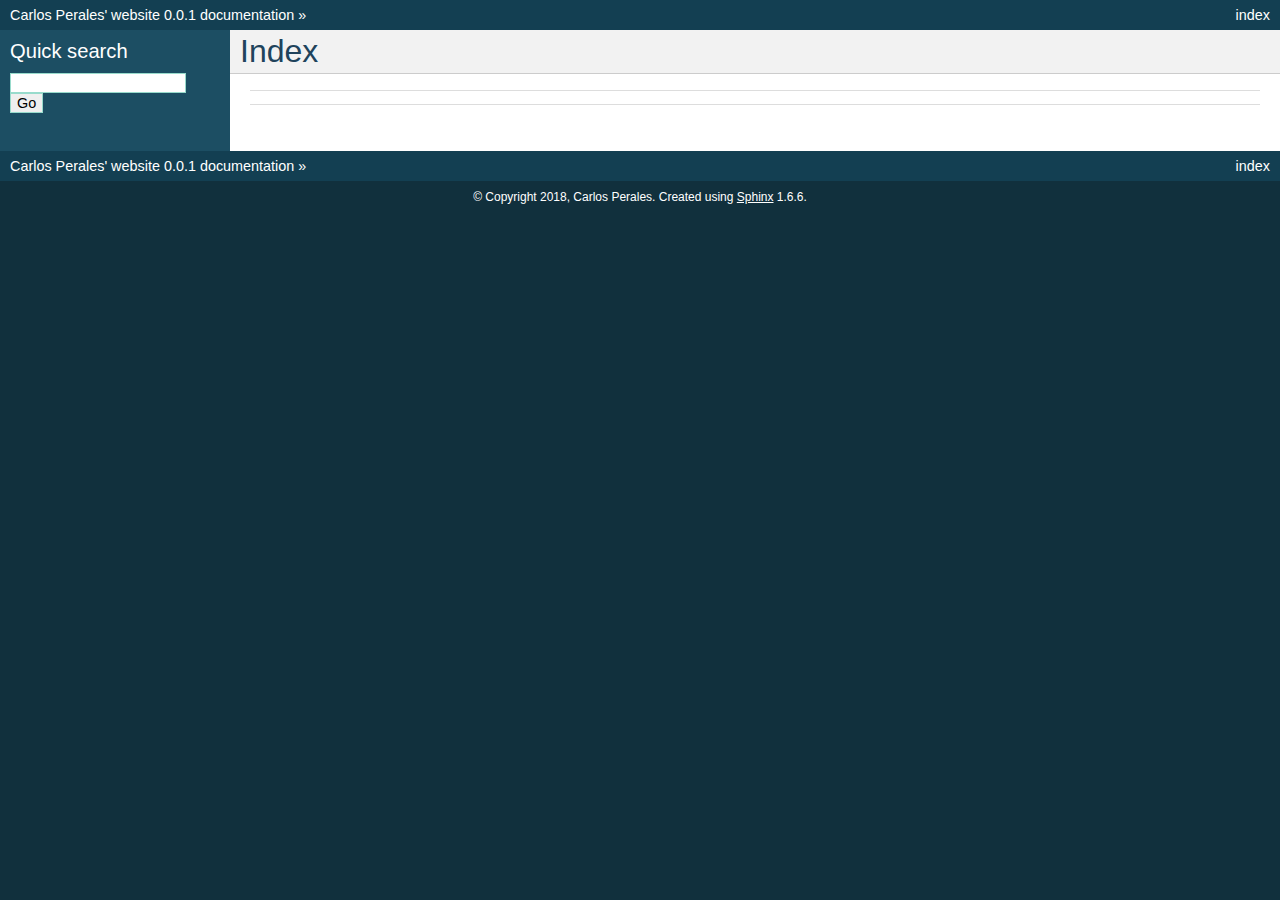
==== genindex.html @ 61a24ab4 "Added everything Sphinx need" ====
<!DOCTYPE html PUBLIC "-//W3C//DTD XHTML 1.0 Transitional//EN"
  "http://www.w3.org/TR/xhtml1/DTD/xhtml1-transitional.dtd">

<html xmlns="http://www.w3.org/1999/xhtml">
  <head>
    <meta http-equiv="Content-Type" content="text/html; charset=utf-8" />
    <title>Index &#8212; Carlos Perales&#39; website 0.0.1 documentation</title>
    <link rel="stylesheet" href="_static/classic.css" type="text/css" />
    <link rel="stylesheet" href="_static/pygments.css" type="text/css" />
    <script type="text/javascript">
      var DOCUMENTATION_OPTIONS = {
        URL_ROOT:    './',
        VERSION:     '0.0.1',
        COLLAPSE_INDEX: false,
        FILE_SUFFIX: '.html',
        HAS_SOURCE:  true,
        SOURCELINK_SUFFIX: '.txt'
      };
    </script>
    <script type="text/javascript" src="_static/jquery.js"></script>
    <script type="text/javascript" src="_static/underscore.js"></script>
    <script type="text/javascript" src="_static/doctools.js"></script>
    <link rel="index" title="Index" href="#" />
    <link rel="search" title="Search" href="search.html" /> 
  </head>
  <body>
    <div class="related" role="navigation" aria-label="related navigation">
      <h3>Navigation</h3>
      <ul>
        <li class="right" style="margin-right: 10px">
          <a href="#" title="General Index"
             accesskey="I">index</a></li>
        <li class="nav-item nav-item-0"><a href="index.html">Carlos Perales&#39; website 0.0.1 documentation</a> &#187;</li> 
      </ul>
    </div>  

    <div class="document">
      <div class="documentwrapper">
        <div class="bodywrapper">
          <div class="body" role="main">
            

<h1 id="index">Index</h1>

<div class="genindex-jumpbox">
 
</div>


          </div>
        </div>
      </div>
      <div class="sphinxsidebar" role="navigation" aria-label="main navigation">
        <div class="sphinxsidebarwrapper">
<div id="searchbox" style="display: none" role="search">
  <h3>Quick search</h3>
    <form class="search" action="search.html" method="get">
      <div><input type="text" name="q" /></div>
      <div><input type="submit" value="Go" /></div>
      <input type="hidden" name="check_keywords" value="yes" />
      <input type="hidden" name="area" value="default" />
    </form>
</div>
<script type="text/javascript">$('#searchbox').show(0);</script>
        </div>
      </div>
      <div class="clearer"></div>
    </div>
    <div class="related" role="navigation" aria-label="related navigation">
      <h3>Navigation</h3>
      <ul>
        <li class="right" style="margin-right: 10px">
          <a href="#" title="General Index"
             >index</a></li>
        <li class="nav-item nav-item-0"><a href="index.html">Carlos Perales&#39; website 0.0.1 documentation</a> &#187;</li> 
      </ul>
    </div>
    <div class="footer" role="contentinfo">
        &#169; Copyright 2018, Carlos Perales.
      Created using <a href="http://sphinx-doc.org/">Sphinx</a> 1.6.6.
    </div>
  </body>
</html>
---- _static/classic.css ----
/*
 * classic.css_t
 * ~~~~~~~~~~~~~
 *
 * Sphinx stylesheet -- classic theme.
 *
 * :copyright: Copyright 2007-2018 by the Sphinx team, see AUTHORS.
 * :license: BSD, see LICENSE for details.
 *
 */

@import url("basic.css");

/* -- page layout ----------------------------------------------------------- */

body {
    font-family: sans-serif;
    font-size: 100%;
    background-color: #11303d;
    color: #000;
    margin: 0;
    padding: 0;
}

div.document {
    background-color: #1c4e63;
}

div.documentwrapper {
    float: left;
    width: 100%;
}

div.bodywrapper {
    margin: 0 0 0 230px;
}

div.body {
    background-color: #ffffff;
    color: #000000;
    padding: 0 20px 30px 20px;
}

div.footer {
    color: #ffffff;
    width: 100%;
    padding: 9px 0 9px 0;
    text-align: center;
    font-size: 75%;
}

div.footer a {
    color: #ffffff;
    text-decoration: underline;
}

div.related {
    background-color: #133f52;
    line-height: 30px;
    color: #ffffff;
}

div.related a {
    color: #ffffff;
}

div.sphinxsidebar {
}

div.sphinxsidebar h3 {
    font-family: 'Trebuchet MS', sans-serif;
    color: #ffffff;
    font-size: 1.4em;
    font-weight: normal;
    margin: 0;
    padding: 0;
}

div.sphinxsidebar h3 a {
    color: #ffffff;
}

div.sphinxsidebar h4 {
    font-family: 'Trebuchet MS', sans-serif;
    color: #ffffff;
    font-size: 1.3em;
    font-weight: normal;
    margin: 5px 0 0 0;
    padding: 0;
}

div.sphinxsidebar p {
    color: #ffffff;
}

div.sphinxsidebar p.topless {
    margin: 5px 10px 10px 10px;
}

div.sphinxsidebar ul {
    margin: 10px;
    padding: 0;
    color: #ffffff;
}

div.sphinxsidebar a {
    color: #98dbcc;
}

div.sphinxsidebar input {
    border: 1px solid #98dbcc;
    font-family: sans-serif;
    font-size: 1em;
}



/* -- hyperlink styles ------------------------------------------------------ */

a {
    color: #355f7c;
    text-decoration: none;
}

a:visited {
    color: #355f7c;
    text-decoration: none;
}

a:hover {
    text-decoration: underline;
}



/* -- body styles ----------------------------------------------------------- */

div.body h1,
div.body h2,
div.body h3,
div.body h4,
div.body h5,
div.body h6 {
    font-family: 'Trebuchet MS', sans-serif;
    background-color: #f2f2f2;
    font-weight: normal;
    color: #20435c;
    border-bottom: 1px solid #ccc;
    margin: 20px -20px 10px -20px;
    padding: 3px 0 3px 10px;
}

div.body h1 { margin-top: 0; font-size: 200%; }
div.body h2 { font-size: 160%; }
div.body h3 { font-size: 140%; }
div.body h4 { font-size: 120%; }
div.body h5 { font-size: 110%; }
div.body h6 { font-size: 100%; }

a.headerlink {
    color: #c60f0f;
    font-size: 0.8em;
    padding: 0 4px 0 4px;
    text-decoration: none;
}

a.headerlink:hover {
    background-color: #c60f0f;
    color: white;
}

div.body p, div.body dd, div.body li, div.body blockquote {
    text-align: justify;
    line-height: 130%;
}

div.admonition p.admonition-title + p {
    display: inline;
}

div.admonition p {
    margin-bottom: 5px;
}

div.admonition pre {
    margin-bottom: 5px;
}

div.admonition ul, div.admonition ol {
    margin-bottom: 5px;
}

div.note {
    background-color: #eee;
    border: 1px solid #ccc;
}

div.seealso {
    background-color: #ffc;
    border: 1px solid #ff6;
}

div.topic {
    background-color: #eee;
}

div.warning {
    background-color: #ffe4e4;
    border: 1px solid #f66;
}

p.admonition-title {
    display: inline;
}

p.admonition-title:after {
    content: ":";
}

pre {
    padding: 5px;
    background-color: #eeffcc;
    color: #333333;
    line-height: 120%;
    border: 1px solid #ac9;
    border-left: none;
    border-right: none;
}

code {
    background-color: #ecf0f3;
    padding: 0 1px 0 1px;
    font-size: 0.95em;
}

th {
    background-color: #ede;
}

.warning code {
    background: #efc2c2;
}

.note code {
    background: #d6d6d6;
}

.viewcode-back {
    font-family: sans-serif;
}

div.viewcode-block:target {
    background-color: #f4debf;
    border-top: 1px solid #ac9;
    border-bottom: 1px solid #ac9;
}

div.code-block-caption {
    color: #efefef;
    background-color: #1c4e63;
}
---- _static/pygments.css ----
.highlight .hll { background-color: #ffffcc }
.highlight  { background: #eeffcc; }
.highlight .c { color: #408090; font-style: italic } /* Comment */
.highlight .err { border: 1px solid #FF0000 } /* Error */
.highlight .k { color: #007020; font-weight: bold } /* Keyword */
.highlight .o { color: #666666 } /* Operator */
.highlight .ch { color: #408090; font-style: italic } /* Comment.Hashbang */
.highlight .cm { color: #408090; font-style: italic } /* Comment.Multiline */
.highlight .cp { color: #007020 } /* Comment.Preproc */
.highlight .cpf { color: #408090; font-style: italic } /* Comment.PreprocFile */
.highlight .c1 { color: #408090; font-style: italic } /* Comment.Single */
.highlight .cs { color: #408090; background-color: #fff0f0 } /* Comment.Special */
.highlight .gd { color: #A00000 } /* Generic.Deleted */
.highlight .ge { font-style: italic } /* Generic.Emph */
.highlight .gr { color: #FF0000 } /* Generic.Error */
.highlight .gh { color: #000080; font-weight: bold } /* Generic.Heading */
.highlight .gi { color: #00A000 } /* Generic.Inserted */
.highlight .go { color: #333333 } /* Generic.Output */
.highlight .gp { color: #c65d09; font-weight: bold } /* Generic.Prompt */
.highlight .gs { font-weight: bold } /* Generic.Strong */
.highlight .gu { color: #800080; font-weight: bold } /* Generic.Subheading */
.highlight .gt { color: #0044DD } /* Generic.Traceback */
.highlight .kc { color: #007020; font-weight: bold } /* Keyword.Constant */
.highlight .kd { color: #007020; font-weight: bold } /* Keyword.Declaration */
.highlight .kn { color: #007020; font-weight: bold } /* Keyword.Namespace */
.highlight .kp { color: #007020 } /* Keyword.Pseudo */
.highlight .kr { color: #007020; font-weight: bold } /* Keyword.Reserved */
.highlight .kt { color: #902000 } /* Keyword.Type */
.highlight .m { color: #208050 } /* Literal.Number */
.highlight .s { color: #4070a0 } /* Literal.String */
.highlight .na { color: #4070a0 } /* Name.Attribute */
.highlight .nb { color: #007020 } /* Name.Builtin */
.highlight .nc { color: #0e84b5; font-weight: bold } /* Name.Class */
.highlight .no { color: #60add5 } /* Name.Constant */
.highlight .nd { color: #555555; font-weight: bold } /* Name.Decorator */
.highlight .ni { color: #d55537; font-weight: bold } /* Name.Entity */
.highlight .ne { color: #007020 } /* Name.Exception */
.highlight .nf { color: #06287e } /* Name.Function */
.highlight .nl { color: #002070; font-weight: bold } /* Name.Label */
.highlight .nn { color: #0e84b5; font-weight: bold } /* Name.Namespace */
.highlight .nt { color: #062873; font-weight: bold } /* Name.Tag */
.highlight .nv { color: #bb60d5 } /* Name.Variable */
.highlight .ow { color: #007020; font-weight: bold } /* Operator.Word */
.highlight .w { color: #bbbbbb } /* Text.Whitespace */
.highlight .mb { color: #208050 } /* Literal.Number.Bin */
.highlight .mf { color: #208050 } /* Literal.Number.Float */
.highlight .mh { color: #208050 } /* Literal.Number.Hex */
.highlight .mi { color: #208050 } /* Literal.Number.Integer */
.highlight .mo { color: #208050 } /* Literal.Number.Oct */
.highlight .sa { color: #4070a0 } /* Literal.String.Affix */
.highlight .sb { color: #4070a0 } /* Literal.String.Backtick */
.highlight .sc { color: #4070a0 } /* Literal.String.Char */
.highlight .dl { color: #4070a0 } /* Literal.String.Delimiter */
.highlight .sd { color: #4070a0; font-style: italic } /* Literal.String.Doc */
.highlight .s2 { color: #4070a0 } /* Literal.String.Double */
.highlight .se { color: #4070a0; font-weight: bold } /* Literal.String.Escape */
.highlight .sh { color: #4070a0 } /* Literal.String.Heredoc */
.highlight .si { color: #70a0d0; font-style: italic } /* Literal.String.Interpol */
.highlight .sx { color: #c65d09 } /* Literal.String.Other */
.highlight .sr { color: #235388 } /* Literal.String.Regex */
.highlight .s1 { color: #4070a0 } /* Literal.String.Single */
.highlight .ss { color: #517918 } /* Literal.String.Symbol */
.highlight .bp { color: #007020 } /* Name.Builtin.Pseudo */
.highlight .fm { color: #06287e } /* Name.Function.Magic */
.highlight .vc { color: #bb60d5 } /* Name.Variable.Class */
.highlight .vg { color: #bb60d5 } /* Name.Variable.Global */
.highlight .vi { color: #bb60d5 } /* Name.Variable.Instance */
.highlight .vm { color: #bb60d5 } /* Name.Variable.Magic */
.highlight .il { color: #208050 } /* Literal.Number.Integer.Long */
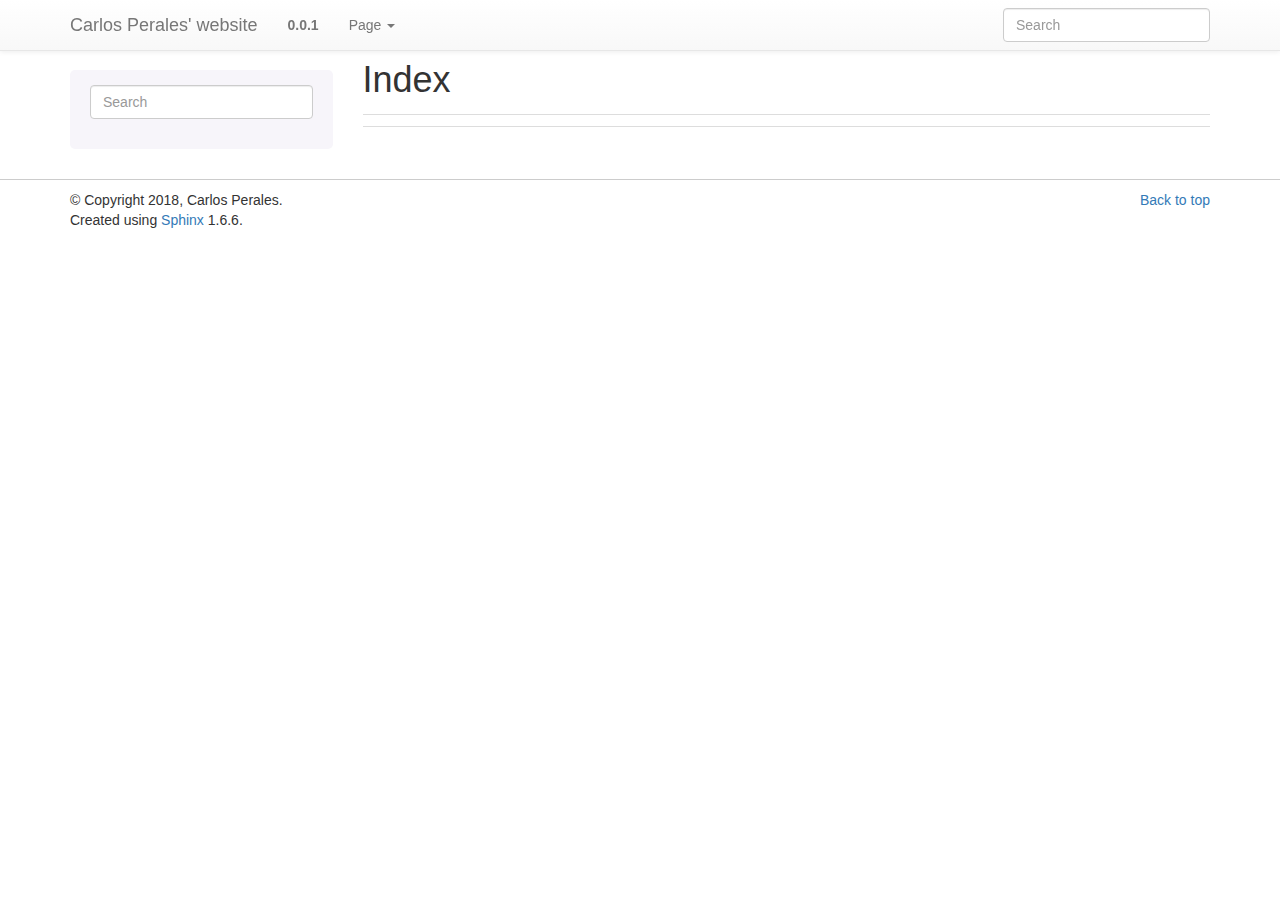
==== commit 4427dae9: "Bootstrapp theme from https://github.com/ryan-roemer/sphinx-bootstrap-theme" ====
--- a/genindex.html
+++ b/genindex.html
@@ -1,13 +1,11 @@
 
-
-<!DOCTYPE html PUBLIC "-//W3C//DTD XHTML 1.0 Transitional//EN"
-  "http://www.w3.org/TR/xhtml1/DTD/xhtml1-transitional.dtd">
+<!DOCTYPE html>
 
 <html xmlns="http://www.w3.org/1999/xhtml">
   <head>
     <meta http-equiv="Content-Type" content="text/html; charset=utf-8" />
     <title>Index &#8212; Carlos Perales&#39; website 0.0.1 documentation</title>
-    <link rel="stylesheet" href="_static/classic.css" type="text/css" />
+    <link rel="stylesheet" href="_static/bootstrap-sphinx.css" type="text/css" />
     <link rel="stylesheet" href="_static/pygments.css" type="text/css" />
     <script type="text/javascript">
       var DOCUMENTATION_OPTIONS = {
@@ -22,25 +20,102 @@
     <script type="text/javascript" src="_static/jquery.js"></script>
     <script type="text/javascript" src="_static/underscore.js"></script>
     <script type="text/javascript" src="_static/doctools.js"></script>
+    <script type="text/javascript" src="_static/js/jquery-1.11.0.min.js"></script>
+    <script type="text/javascript" src="_static/js/jquery-fix.js"></script>
+    <script type="text/javascript" src="_static/bootstrap-3.3.7/js/bootstrap.min.js"></script>
+    <script type="text/javascript" src="_static/bootstrap-sphinx.js"></script>
     <link rel="index" title="Index" href="#" />
-    <link rel="search" title="Search" href="search.html" /> 
+    <link rel="search" title="Search" href="search.html" />
+<meta charset='utf-8'>
+<meta http-equiv='X-UA-Compatible' content='IE=edge,chrome=1'>
+<meta name='viewport' content='width=device-width, initial-scale=1.0, maximum-scale=1'>
+<meta name="apple-mobile-web-app-capable" content="yes">
+
   </head>
   <body>
-    <div class="related" role="navigation" aria-label="related navigation">
-      <h3>Navigation</h3>
-      <ul>
-        <li class="right" style="margin-right: 10px">
-          <a href="#" title="General Index"
-             accesskey="I">index</a></li>
-        <li class="nav-item nav-item-0"><a href="index.html">Carlos Perales&#39; website 0.0.1 documentation</a> &#187;</li> 
-      </ul>
-    </div>  
 
-    <div class="document">
-      <div class="documentwrapper">
-        <div class="bodywrapper">
-          <div class="body" role="main">
+  <div id="navbar" class="navbar navbar-default navbar-fixed-top">
+    <div class="container">
+      <div class="navbar-header">
+        <!-- .btn-navbar is used as the toggle for collapsed navbar content -->
+        <button type="button" class="navbar-toggle" data-toggle="collapse" data-target=".nav-collapse">
+          <span class="icon-bar"></span>
+          <span class="icon-bar"></span>
+          <span class="icon-bar"></span>
+        </button>
+        <a class="navbar-brand" href="index.html">
+          Carlos Perales&#39; website</a>
+        <span class="navbar-text navbar-version pull-left"><b>0.0.1</b></span>
+      </div>
+
+        <div class="collapse navbar-collapse nav-collapse">
+          <ul class="nav navbar-nav">
             
+            
+              <li class="dropdown globaltoc-container">
+  <a role="button"
+     id="dLabelGlobalToc"
+     data-toggle="dropdown"
+     data-target="#"
+     href="index.html">Site <b class="caret"></b></a>
+  <ul class="dropdown-menu globaltoc"
+      role="menu"
+      aria-labelledby="dLabelGlobalToc"></ul>
+</li>
+              
+                <li class="dropdown">
+  <a role="button"
+     id="dLabelLocalToc"
+     data-toggle="dropdown"
+     data-target="#"
+     href="#">Page <b class="caret"></b></a>
+  <ul class="dropdown-menu localtoc"
+      role="menu"
+      aria-labelledby="dLabelLocalToc"></ul>
+</li>
+              
+            
+            
+              
+                
+              
+            
+            
+            
+            
+              <li class="hidden-sm"></li>
+            
+          </ul>
+
+          
+            
+<form class="navbar-form navbar-right" action="search.html" method="get">
+ <div class="form-group">
+  <input type="text" name="q" class="form-control" placeholder="Search" />
+ </div>
+  <input type="hidden" name="check_keywords" value="yes" />
+  <input type="hidden" name="area" value="default" />
+</form>
+          
+        </div>
+    </div>
+  </div>
+
+<div class="container">
+  <div class="row">
+      <div class="col-md-3">
+        <div id="sidebar" class="bs-sidenav" role="complementary">
+<form action="search.html" method="get">
+ <div class="form-group">
+  <input type="text" name="q" class="form-control" placeholder="Search" />
+ </div>
+  <input type="hidden" name="check_keywords" value="yes" />
+  <input type="hidden" name="area" value="default" />
+</form>
+        </div>
+      </div>
+    <div class="col-md-9 content">
+      
 
 <h1 id="index">Index</h1>
 
@@ -49,37 +124,21 @@
 </div>
 
 
-          </div>
-        </div>
-      </div>
-      <div class="sphinxsidebar" role="navigation" aria-label="main navigation">
-        <div class="sphinxsidebarwrapper">
-<div id="searchbox" style="display: none" role="search">
-  <h3>Quick search</h3>
-    <form class="search" action="search.html" method="get">
-      <div><input type="text" name="q" /></div>
-      <div><input type="submit" value="Go" /></div>
-      <input type="hidden" name="check_keywords" value="yes" />
-      <input type="hidden" name="area" value="default" />
-    </form>
+    </div>
+      
+  </div>
 </div>
-<script type="text/javascript">$('#searchbox').show(0);</script>
-        </div>
-      </div>
-      <div class="clearer"></div>
-    </div>
-    <div class="related" role="navigation" aria-label="related navigation">
-      <h3>Navigation</h3>
-      <ul>
-        <li class="right" style="margin-right: 10px">
-          <a href="#" title="General Index"
-             >index</a></li>
-        <li class="nav-item nav-item-0"><a href="index.html">Carlos Perales&#39; website 0.0.1 documentation</a> &#187;</li> 
-      </ul>
-    </div>
-    <div class="footer" role="contentinfo">
-        &#169; Copyright 2018, Carlos Perales.
-      Created using <a href="http://sphinx-doc.org/">Sphinx</a> 1.6.6.
-    </div>
+<footer class="footer">
+  <div class="container">
+    <p class="pull-right">
+      <a href="#">Back to top</a>
+      
+    </p>
+    <p>
+        &copy; Copyright 2018, Carlos Perales.<br/>
+      Created using <a href="http://sphinx-doc.org/">Sphinx</a> 1.6.6.<br/>
+    </p>
+  </div>
+</footer>
   </body>
 </html>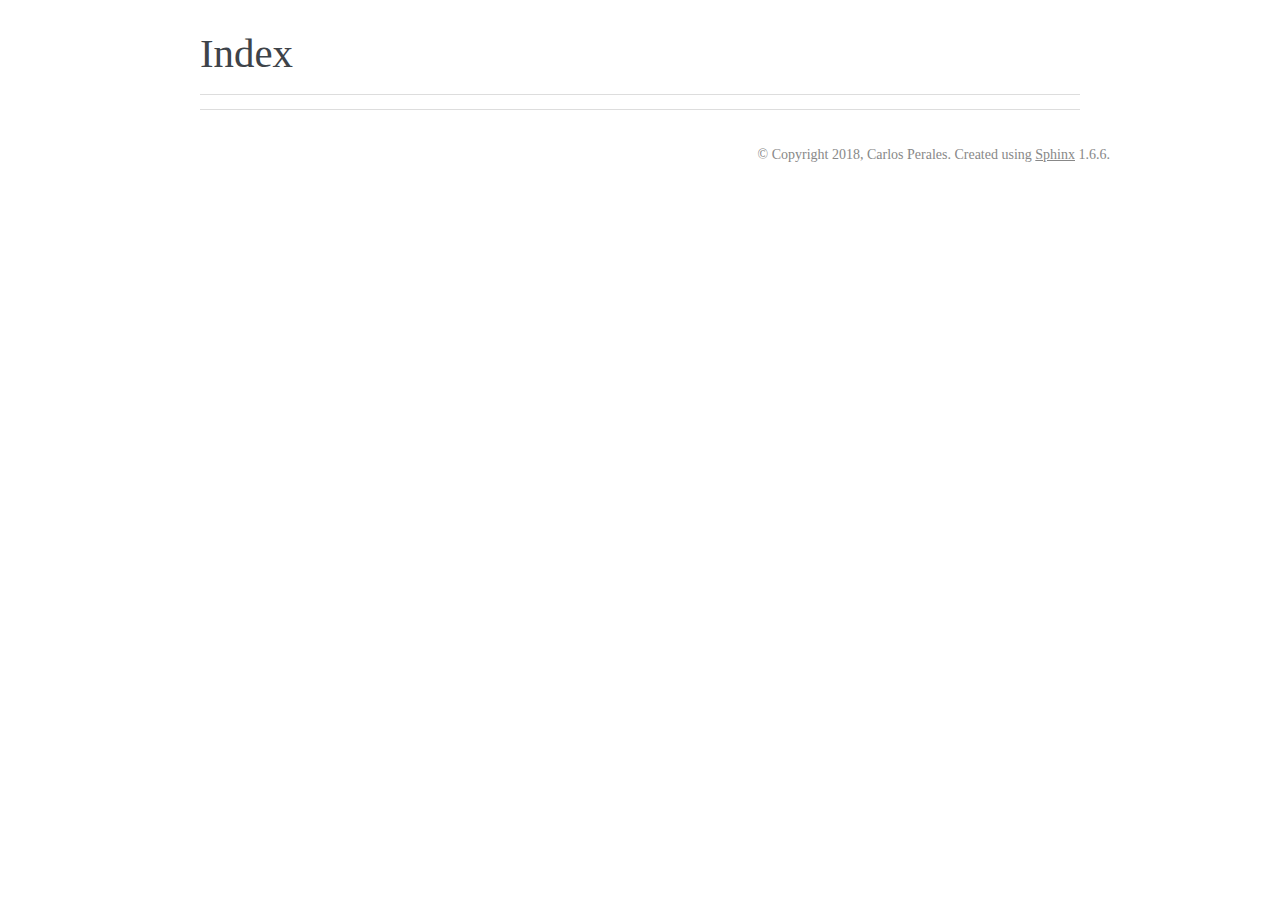
==== commit b9d999cd: "Themes added" ====
--- a/genindex.html
+++ b/genindex.html
@@ -1,11 +1,13 @@
 
-<!DOCTYPE html>
+
+<!DOCTYPE html PUBLIC "-//W3C//DTD XHTML 1.0 Transitional//EN"
+  "http://www.w3.org/TR/xhtml1/DTD/xhtml1-transitional.dtd">
 
 <html xmlns="http://www.w3.org/1999/xhtml">
   <head>
     <meta http-equiv="Content-Type" content="text/html; charset=utf-8" />
     <title>Index &#8212; Carlos Perales&#39; website 0.0.1 documentation</title>
-    <link rel="stylesheet" href="_static/bootstrap-sphinx.css" type="text/css" />
+    <link rel="stylesheet" href="_static/flasky.css" type="text/css" />
     <link rel="stylesheet" href="_static/pygments.css" type="text/css" />
     <script type="text/javascript">
       var DOCUMENTATION_OPTIONS = {
@@ -20,102 +22,31 @@
     <script type="text/javascript" src="_static/jquery.js"></script>
     <script type="text/javascript" src="_static/underscore.js"></script>
     <script type="text/javascript" src="_static/doctools.js"></script>
-    <script type="text/javascript" src="_static/js/jquery-1.11.0.min.js"></script>
-    <script type="text/javascript" src="_static/js/jquery-fix.js"></script>
-    <script type="text/javascript" src="_static/bootstrap-3.3.7/js/bootstrap.min.js"></script>
-    <script type="text/javascript" src="_static/bootstrap-sphinx.js"></script>
     <link rel="index" title="Index" href="#" />
     <link rel="search" title="Search" href="search.html" />
-<meta charset='utf-8'>
-<meta http-equiv='X-UA-Compatible' content='IE=edge,chrome=1'>
-<meta name='viewport' content='width=device-width, initial-scale=1.0, maximum-scale=1'>
-<meta name="apple-mobile-web-app-capable" content="yes">
+     
+    
+    <meta name="viewport" content="width=device-width, initial-scale=0.9, maximum-scale=0.9">
 
   </head>
   <body>
+    
+    
 
-  <div id="navbar" class="navbar navbar-default navbar-fixed-top">
-    <div class="container">
-      <div class="navbar-header">
-        <!-- .btn-navbar is used as the toggle for collapsed navbar content -->
-        <button type="button" class="navbar-toggle" data-toggle="collapse" data-target=".nav-collapse">
-          <span class="icon-bar"></span>
-          <span class="icon-bar"></span>
-          <span class="icon-bar"></span>
-        </button>
-        <a class="navbar-brand" href="index.html">
-          Carlos Perales&#39; website</a>
-        <span class="navbar-text navbar-version pull-left"><b>0.0.1</b></span>
-      </div>
+    <div class="related" role="navigation" aria-label="related navigation">
+      <h3>Navigation</h3>
+      <ul>
+        <li class="right" style="margin-right: 10px">
+          <a href="#" title="General Index"
+             accesskey="I">index</a></li>
+        <li class="nav-item nav-item-0"><a href="index.html">Carlos Perales&#39; website 0.0.1 documentation</a> &#187;</li> 
+      </ul>
+    </div>  
 
-        <div class="collapse navbar-collapse nav-collapse">
-          <ul class="nav navbar-nav">
+    <div class="document">
+      <div class="documentwrapper">
+          <div class="body" role="main">
             
-            
-              <li class="dropdown globaltoc-container">
-  <a role="button"
-     id="dLabelGlobalToc"
-     data-toggle="dropdown"
-     data-target="#"
-     href="index.html">Site <b class="caret"></b></a>
-  <ul class="dropdown-menu globaltoc"
-      role="menu"
-      aria-labelledby="dLabelGlobalToc"></ul>
-</li>
-              
-                <li class="dropdown">
-  <a role="button"
-     id="dLabelLocalToc"
-     data-toggle="dropdown"
-     data-target="#"
-     href="#">Page <b class="caret"></b></a>
-  <ul class="dropdown-menu localtoc"
-      role="menu"
-      aria-labelledby="dLabelLocalToc"></ul>
-</li>
-              
-            
-            
-              
-                
-              
-            
-            
-            
-            
-              <li class="hidden-sm"></li>
-            
-          </ul>
-
-          
-            
-<form class="navbar-form navbar-right" action="search.html" method="get">
- <div class="form-group">
-  <input type="text" name="q" class="form-control" placeholder="Search" />
- </div>
-  <input type="hidden" name="check_keywords" value="yes" />
-  <input type="hidden" name="area" value="default" />
-</form>
-          
-        </div>
-    </div>
-  </div>
-
-<div class="container">
-  <div class="row">
-      <div class="col-md-3">
-        <div id="sidebar" class="bs-sidenav" role="complementary">
-<form action="search.html" method="get">
- <div class="form-group">
-  <input type="text" name="q" class="form-control" placeholder="Search" />
- </div>
-  <input type="hidden" name="check_keywords" value="yes" />
-  <input type="hidden" name="area" value="default" />
-</form>
-        </div>
-      </div>
-    <div class="col-md-9 content">
-      
 
 <h1 id="index">Index</h1>
 
@@ -124,21 +55,18 @@
 </div>
 
 
+          </div>
+      </div>
+      <div class="clearer"></div>
     </div>
-      
-  </div>
-</div>
-<footer class="footer">
-  <div class="container">
-    <p class="pull-right">
-      <a href="#">Back to top</a>
-      
-    </p>
-    <p>
-        &copy; Copyright 2018, Carlos Perales.<br/>
-      Created using <a href="http://sphinx-doc.org/">Sphinx</a> 1.6.6.<br/>
-    </p>
-  </div>
-</footer>
+
+
+    
+    <div class="footer" role="contentinfo">
+        &#169; Copyright 2018, Carlos Perales.
+      Created using <a href="http://sphinx-doc.org/">Sphinx</a> 1.6.6.
+    </div>
+    
+
   </body>
 </html>--- a/_static/flasky.css
+++ b/_static/flasky.css
@@ -0,0 +1,502 @@
+/*
+ * flasky.css_t
+ * ~~~~~~~~~~~~
+ *
+ * :copyright: Copyright 2010 by Armin Ronacher.
+ * :license: Flask Design License, see LICENSE for details.
+ */
+
+
+
+
+@import url("basic.css");
+
+/* -- page layout ---------------------------------------------------------- */
+
+body {
+    font-family: 'Georgia', serif;
+    font-size: 17px;
+    background-color: white;
+    color: #000;
+    margin: 0;
+    padding: 0;
+}
+
+div.document {
+    width: 940px;
+    margin: 30px auto 0 auto;
+}
+
+div.documentwrapper {
+    float: left;
+    width: 100%;
+}
+
+div.bodywrapper {
+    margin: 0 0 0 220px;
+}
+
+div.sphinxsidebar {
+    width: 220px;
+}
+
+hr {
+    border: 1px solid #b1b4b6;
+}
+
+div.body {
+    background-color: #fff;
+    color: #3e4349;
+    padding: 0 30px 0 30px;
+}
+
+img.floatingflask {
+    padding: 0 0 10px 10px;
+    float: right;
+}
+
+div.footer {
+    width: 940px;
+    margin: 20px auto 30px auto;
+    font-size: 14px;
+    color: #888;
+    text-align: right;
+}
+
+div.footer a {
+    color: #888;
+}
+
+div.related {
+    display: none;
+}
+
+div.sphinxsidebar a {
+    color: #444;
+    text-decoration: none;
+    border-bottom: 1px dotted #999;
+}
+
+div.sphinxsidebar a:hover {
+    border-bottom: 1px solid #999;
+}
+
+div.sphinxsidebar {
+    font-size: 14px;
+    line-height: 1.5;
+}
+
+div.sphinxsidebarwrapper {
+    padding: 18px 10px;
+}
+
+div.sphinxsidebarwrapper p.logo {
+    padding: 0 0 20px 0;
+    margin: 0;
+    text-align: center;
+}
+
+div.sphinxsidebar h3,
+div.sphinxsidebar h4 {
+    font-family: 'Garamond', 'Georgia', serif;
+    color: #444;
+    font-size: 24px;
+    font-weight: normal;
+    margin: 0 0 5px 0;
+    padding: 0;
+}
+
+div.sphinxsidebar h4 {
+    font-size: 20px;
+}
+
+div.sphinxsidebar h3 a {
+    color: #444;
+}
+
+div.sphinxsidebar p.logo a,
+div.sphinxsidebar h3 a,
+div.sphinxsidebar p.logo a:hover,
+div.sphinxsidebar h3 a:hover {
+    border: none;
+}
+
+div.sphinxsidebar p {
+    color: #555;
+    margin: 10px 0;
+}
+
+div.sphinxsidebar ul {
+    margin: 10px 0;
+    padding: 0;
+    color: #000;
+}
+
+div.sphinxsidebar input {
+    border: 1px solid #ccc;
+    font-family: 'Georgia', serif;
+    font-size: 1em;
+}
+
+/* -- body styles ---------------------------------------------------------- */
+
+a {
+    color: #004b6b;
+    text-decoration: underline;
+}
+
+a:hover {
+    color: #6d4100;
+    text-decoration: underline;
+}
+
+div.body h1,
+div.body h2,
+div.body h3,
+div.body h4,
+div.body h5,
+div.body h6 {
+    font-family: 'Garamond', 'Georgia', serif;
+    font-weight: normal;
+    margin: 30px 0 10px 0;
+    padding: 0;
+}
+
+
+div.body h1 { margin-top: 0; padding-top: 0; font-size: 240%; }
+div.body h2 { font-size: 180%; }
+div.body h3 { font-size: 150%; }
+div.body h4 { font-size: 130%; }
+div.body h5 { font-size: 100%; }
+div.body h6 { font-size: 100%; }
+
+a.headerlink {
+    color: #ddd;
+    padding: 0 4px;
+    text-decoration: none;
+}
+
+a.headerlink:hover {
+    color: #444;
+    background: #eaeaea;
+}
+
+div.body p, div.body dd, div.body li {
+    line-height: 1.4;
+}
+
+div.admonition {
+    background: #fafafa;
+    margin: 20px -30px;
+    padding: 10px 30px;
+    border-top: 1px solid #ccc;
+    border-bottom: 1px solid #ccc;
+}
+
+div.admonition tt.xref, div.admonition a tt {
+    border-bottom: 1px solid #fafafa;
+}
+
+dd div.admonition {
+    margin-left: -60px;
+    padding-left: 60px;
+}
+
+div.admonition p.admonition-title {
+    font-family: 'Garamond', 'Georgia', serif;
+    font-weight: normal;
+    font-size: 24px;
+    margin: 0 0 10px 0;
+    padding: 0;
+    line-height: 1;
+}
+
+div.admonition p.last {
+    margin-bottom: 0;
+}
+
+div.highlight {
+    background-color: white;
+}
+
+dt:target, .highlight {
+    background: #faf3e8;
+}
+
+div.note {
+    background-color: #eee;
+    border: 1px solid #ccc;
+}
+
+div.seealso {
+    background-color: #ffc;
+    border: 1px solid #ff6;
+}
+
+div.topic {
+    background-color: #eee;
+}
+
+p.admonition-title {
+    display: inline;
+}
+
+p.admonition-title:after {
+    content: ":";
+}
+
+pre, tt {
+    font-family: 'Consolas', 'Menlo', 'Deja Vu Sans Mono', 'Bitstream Vera Sans Mono', monospace;
+    font-size: 0.9em;
+}
+
+img.screenshot {
+}
+
+tt.descname, tt.descclassname {
+    font-size: 0.95em;
+}
+
+tt.descname {
+    padding-right: 0.08em;
+}
+
+img.screenshot {
+    -moz-box-shadow: 2px 2px 4px #eee;
+    -webkit-box-shadow: 2px 2px 4px #eee;
+    box-shadow: 2px 2px 4px #eee;
+}
+
+table.docutils {
+    border: 1px solid #888;
+    -moz-box-shadow: 2px 2px 4px #eee;
+    -webkit-box-shadow: 2px 2px 4px #eee;
+    box-shadow: 2px 2px 4px #eee;
+}
+
+table.docutils td, table.docutils th {
+    border: 1px solid #888;
+    padding: 0.25em 0.7em;
+}
+
+table.field-list, table.footnote {
+    border: none;
+    -moz-box-shadow: none;
+    -webkit-box-shadow: none;
+    box-shadow: none;
+}
+
+table.footnote {
+    margin: 15px 0;
+    width: 100%;
+    border: 1px solid #eee;
+    background: #fdfdfd;
+    font-size: 0.9em;
+}
+
+table.footnote + table.footnote {
+    margin-top: -15px;
+    border-top: none;
+}
+
+table.field-list th {
+    padding: 0 0.8em 0 0;
+}
+
+table.field-list td {
+    padding: 0;
+}
+
+table.footnote td.label {
+    width: 0;
+    padding: 0.3em 0 0.3em 0.5em;
+}
+
+table.footnote td {
+    padding: 0.3em 0.5em;
+}
+
+dl {
+    margin: 0;
+    padding: 0;
+}
+
+dl dd {
+    margin-left: 30px;
+}
+
+blockquote {
+    margin: 0 0 0 30px;
+    padding: 0;
+}
+
+ul, ol {
+    margin: 10px 0 10px 30px;
+    padding: 0;
+}
+
+pre {
+    background: #eee;
+    padding: 7px 30px;
+    margin: 15px -30px;
+    line-height: 1.3;
+}
+
+dl pre, blockquote pre, li pre {
+    margin-left: -60px;
+    padding-left: 60px;
+}
+
+dl dl pre {
+    margin-left: -90px;
+    padding-left: 90px;
+}
+
+tt {
+    background-color: #ecf0f3;
+    color: #222;
+    /* padding: 1px 2px; */
+}
+
+tt.xref, a tt {
+    background-color: #fbfbfb;
+    border-bottom: 1px solid white;
+}
+
+a.reference {
+    text-decoration: none;
+    border-bottom: 1px dotted #004b6b;
+}
+
+a.reference:hover {
+    border-bottom: 1px solid #6d4100;
+}
+
+a.footnote-reference {
+    text-decoration: none;
+    font-size: 0.7em;
+    vertical-align: top;
+    border-bottom: 1px dotted #004b6b;
+}
+
+a.footnote-reference:hover {
+    border-bottom: 1px solid #6d4100;
+}
+
+a:hover tt {
+    background: #eee;
+}
+
+.github {
+    position: fixed;
+    top: 0;
+    right: 0;
+    border: 0;
+    font-size: 14px;
+    color: #888;
+}
+
+.github a {
+    color: #888;
+}
+
+.github span {
+    display: none;
+}
+
+@media screen and (max-width: 875px) {
+    body {
+        margin: 0;
+        padding: 20px 30px;
+    }
+
+    div.documentwrapper {
+        float: none;
+        background: white;
+        margin: 0;
+    }
+
+    div.sphinxsidebar {
+        display: block;
+        float: none;
+        width: 102.5%;
+        margin: 50px -30px 0;
+        padding: 10px 30px;
+        background: #333;
+        color: white;
+    }
+
+    div.sphinxsidebarwrapper {
+        padding: 0;
+    }
+
+    div.sphinxsidebar h3, div.sphinxsidebar h4, div.sphinxsidebar p,
+    div.sphinxsidebar h3 a {
+        color: white;
+    }
+
+    div.sphinxsidebar a {
+        color: #aaa;
+    }
+
+    div.sphinxsidebar p.logo {
+        display: none;
+    }
+
+    div.document {
+        width: 100%;
+        margin: 0;
+    }
+
+    div.related {
+        display: block;
+        margin: 0;
+        padding: 10px 0 20px 0;
+    }
+
+    div.related ul,
+    div.related ul li {
+        margin: 0;
+        padding: 0;
+    }
+
+    div.bodywrapper {
+        margin: 0;
+    }
+
+    div.body {
+        min-height: 0;
+        padding: 0;
+    }
+
+    .rtd_doc_footer {
+        display: none;
+    }
+
+    div.footer {
+        width: auto;
+        margin: 0 -30px -20px;
+        padding: 10px 30px 20px;
+        background: #333;
+    }
+
+    .github {
+        display: block;
+        position: relative;
+        margin: 0 -30px;
+        padding: 10px 30px;
+        background: #333;
+    }
+
+    .github img {
+        display: none;
+    }
+
+    .github span {
+        display: inline;
+    }
+
+    ul {
+        margin-left: 0;
+    }
+}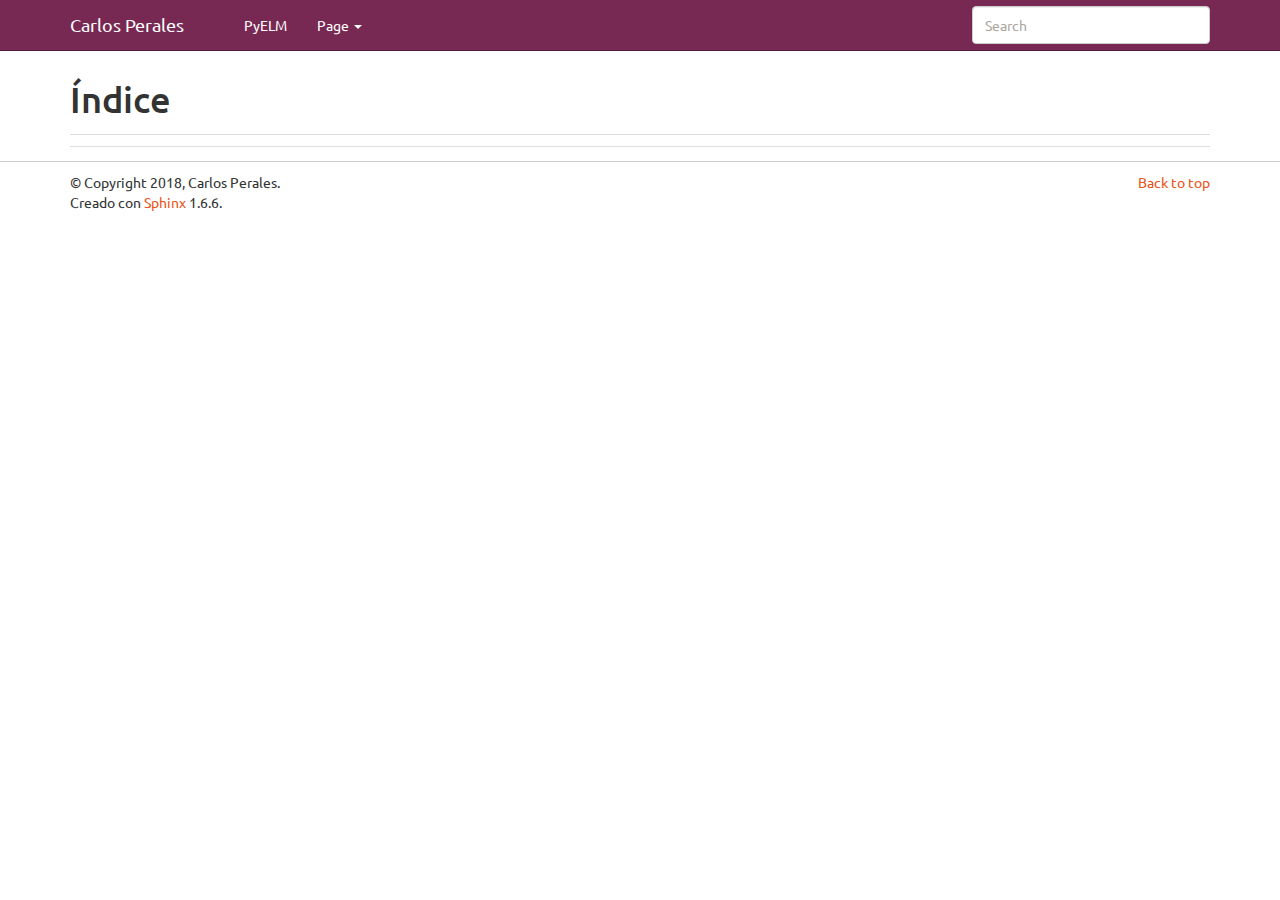
==== commit 2c692c24: "fiddle with bootstrapping" ====
--- a/genindex.html
+++ b/genindex.html
@@ -1,13 +1,11 @@
 
+<!DOCTYPE html>
 
-<!DOCTYPE html PUBLIC "-//W3C//DTD XHTML 1.0 Transitional//EN"
-  "http://www.w3.org/TR/xhtml1/DTD/xhtml1-transitional.dtd">
-
-<html xmlns="http://www.w3.org/1999/xhtml">
+<html xmlns="http://www.w3.org/1999/xhtml" lang="es">
   <head>
     <meta http-equiv="Content-Type" content="text/html; charset=utf-8" />
-    <title>Index &#8212; Carlos Perales&#39; website 0.0.1 documentation</title>
-    <link rel="stylesheet" href="_static/flasky.css" type="text/css" />
+    <title>Índice &#8212; documentación de Carlos Perales&#39; website - 0.0.1</title>
+    <link rel="stylesheet" href="_static/bootstrap-sphinx.css" type="text/css" />
     <link rel="stylesheet" href="_static/pygments.css" type="text/css" />
     <script type="text/javascript">
       var DOCUMENTATION_OPTIONS = {
@@ -22,51 +20,115 @@
     <script type="text/javascript" src="_static/jquery.js"></script>
     <script type="text/javascript" src="_static/underscore.js"></script>
     <script type="text/javascript" src="_static/doctools.js"></script>
-    <link rel="index" title="Index" href="#" />
-    <link rel="search" title="Search" href="search.html" />
-     
-    
-    <meta name="viewport" content="width=device-width, initial-scale=0.9, maximum-scale=0.9">
+    <script type="text/javascript" src="_static/translations.js"></script>
+    <script type="text/javascript" src="_static/js/jquery-1.11.0.min.js"></script>
+    <script type="text/javascript" src="_static/js/jquery-fix.js"></script>
+    <script type="text/javascript" src="_static/bootstrap-3.3.7/js/bootstrap.min.js"></script>
+    <script type="text/javascript" src="_static/bootstrap-sphinx.js"></script>
+    <link rel="index" title="Índice" href="#" />
+    <link rel="search" title="Búsqueda" href="search.html" />
+<meta charset='utf-8'>
+<meta http-equiv='X-UA-Compatible' content='IE=edge,chrome=1'>
+<meta name='viewport' content='width=device-width, initial-scale=1.0, maximum-scale=1'>
+<meta name="apple-mobile-web-app-capable" content="yes">
 
   </head>
   <body>
-    
-    
 
-    <div class="related" role="navigation" aria-label="related navigation">
-      <h3>Navigation</h3>
-      <ul>
-        <li class="right" style="margin-right: 10px">
-          <a href="#" title="General Index"
-             accesskey="I">index</a></li>
-        <li class="nav-item nav-item-0"><a href="index.html">Carlos Perales&#39; website 0.0.1 documentation</a> &#187;</li> 
-      </ul>
-    </div>  
+  <div id="navbar" class="navbar navbar-inverse navbar-default navbar-fixed-top">
+    <div class="container">
+      <div class="navbar-header">
+        <!-- .btn-navbar is used as the toggle for collapsed navbar content -->
+        <button type="button" class="navbar-toggle" data-toggle="collapse" data-target=".nav-collapse">
+          <span class="icon-bar"></span>
+          <span class="icon-bar"></span>
+          <span class="icon-bar"></span>
+        </button>
+        <a class="navbar-brand" href="index.html">
+          Carlos Perales</a>
+        <span class="navbar-text navbar-version pull-left"><b></b></span>
+      </div>
 
-    <div class="document">
-      <div class="documentwrapper">
-          <div class="body" role="main">
+        <div class="collapse navbar-collapse nav-collapse">
+          <ul class="nav navbar-nav">
             
+                <li><a href="https://cperales.github.io/PyELM/">PyELM</a></li>
+            
+            
+              <li class="dropdown globaltoc-container">
+  <a role="button"
+     id="dLabelGlobalToc"
+     data-toggle="dropdown"
+     data-target="#"
+     href="index.html">Site <b class="caret"></b></a>
+  <ul class="dropdown-menu globaltoc"
+      role="menu"
+      aria-labelledby="dLabelGlobalToc"></ul>
+</li>
+              
+                <li class="dropdown">
+  <a role="button"
+     id="dLabelLocalToc"
+     data-toggle="dropdown"
+     data-target="#"
+     href="#">Page <b class="caret"></b></a>
+  <ul class="dropdown-menu localtoc"
+      role="menu"
+      aria-labelledby="dLabelLocalToc"></ul>
+</li>
+              
+            
+            
+              
+                
+              
+            
+            
+            
+            
+          </ul>
 
-<h1 id="index">Index</h1>
+          
+            
+<form class="navbar-form navbar-right" action="search.html" method="get">
+ <div class="form-group">
+  <input type="text" name="q" class="form-control" placeholder="Search" />
+ </div>
+  <input type="hidden" name="check_keywords" value="yes" />
+  <input type="hidden" name="area" value="default" />
+</form>
+          
+        </div>
+    </div>
+  </div>
+
+<div class="container">
+  <div class="row">
+    <div class="col-md-12 content">
+      
+
+<h1 id="index">Índice</h1>
 
 <div class="genindex-jumpbox">
  
 </div>
 
 
-          </div>
-      </div>
-      <div class="clearer"></div>
     </div>
-
-
-    
-    <div class="footer" role="contentinfo">
-        &#169; Copyright 2018, Carlos Perales.
-      Created using <a href="http://sphinx-doc.org/">Sphinx</a> 1.6.6.
-    </div>
-    
-
+      
+  </div>
+</div>
+<footer class="footer">
+  <div class="container">
+    <p class="pull-right">
+      <a href="#">Back to top</a>
+      
+    </p>
+    <p>
+        &copy; Copyright 2018, Carlos Perales.<br/>
+      Creado con <a href="http://sphinx-doc.org/">Sphinx</a> 1.6.6.<br/>
+    </p>
+  </div>
+</footer>
   </body>
 </html>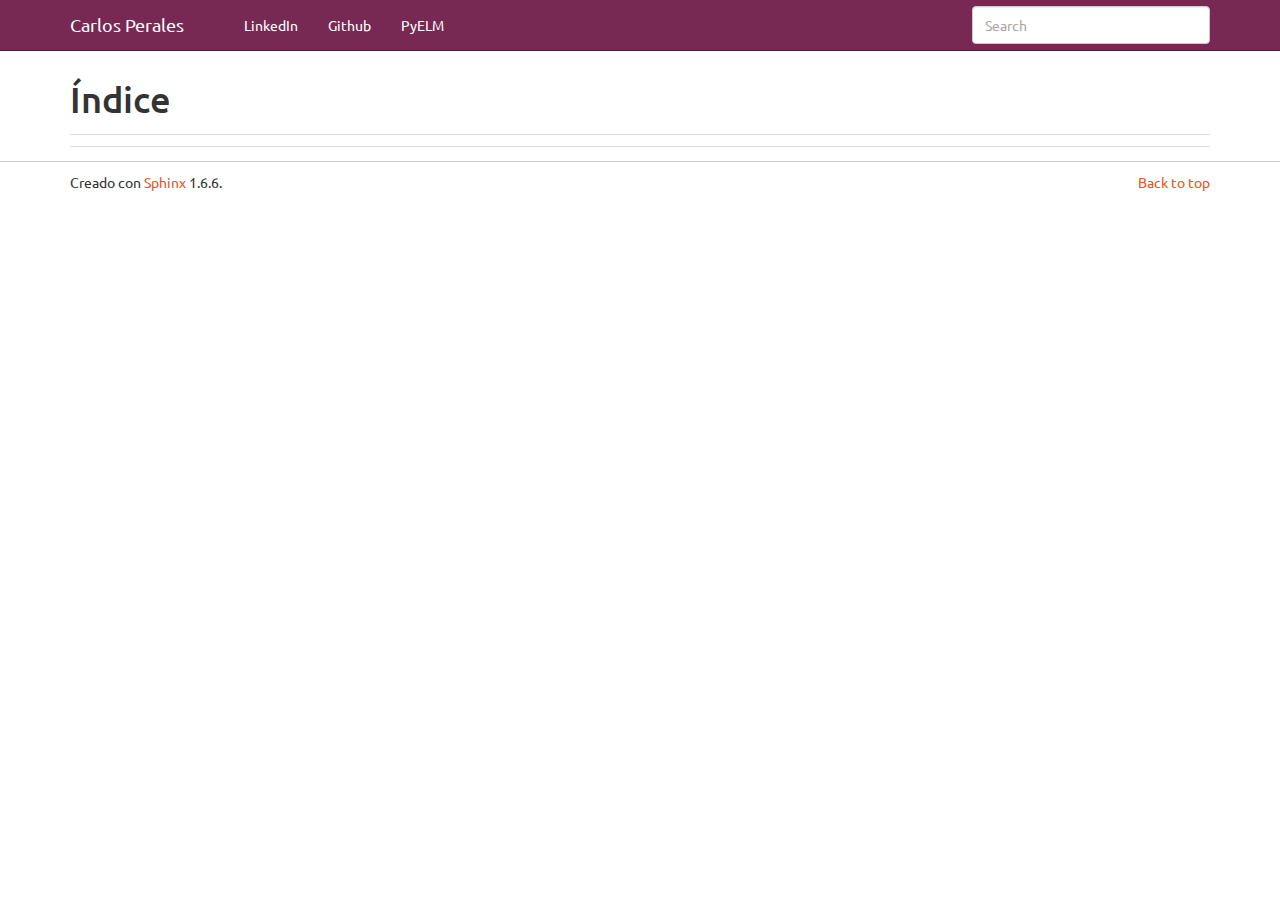
==== commit cfdefc1c: "Links and new template" ====
--- a/genindex.html
+++ b/genindex.html
@@ -4,13 +4,13 @@
 <html xmlns="http://www.w3.org/1999/xhtml" lang="es">
   <head>
     <meta http-equiv="Content-Type" content="text/html; charset=utf-8" />
-    <title>Índice &#8212; documentación de Carlos Perales&#39; website - 0.0.1</title>
+    <title>Índice &#8212; documentación de Carlos Perales&#39; website - 0.1.0</title>
     <link rel="stylesheet" href="_static/bootstrap-sphinx.css" type="text/css" />
     <link rel="stylesheet" href="_static/pygments.css" type="text/css" />
     <script type="text/javascript">
       var DOCUMENTATION_OPTIONS = {
         URL_ROOT:    './',
-        VERSION:     '0.0.1',
+        VERSION:     '0.1.0',
         COLLAPSE_INDEX: false,
         FILE_SUFFIX: '.html',
         HAS_SOURCE:  true,
@@ -52,6 +52,8 @@
         <div class="collapse navbar-collapse nav-collapse">
           <ul class="nav navbar-nav">
             
+                <li><a href="http://www.linkedin.com/in/carlos-perales-cperales">LinkedIn</a></li>
+                <li><a href="https://github.com/cperales">Github</a></li>
                 <li><a href="https://cperales.github.io/PyELM/">PyELM</a></li>
             
             
@@ -64,17 +66,6 @@
   <ul class="dropdown-menu globaltoc"
       role="menu"
       aria-labelledby="dLabelGlobalToc"></ul>
-</li>
-              
-                <li class="dropdown">
-  <a role="button"
-     id="dLabelLocalToc"
-     data-toggle="dropdown"
-     data-target="#"
-     href="#">Page <b class="caret"></b></a>
-  <ul class="dropdown-menu localtoc"
-      role="menu"
-      aria-labelledby="dLabelLocalToc"></ul>
 </li>
               
             
@@ -125,7 +116,6 @@
       
     </p>
     <p>
-        &copy; Copyright 2018, Carlos Perales.<br/>
       Creado con <a href="http://sphinx-doc.org/">Sphinx</a> 1.6.6.<br/>
     </p>
   </div>
